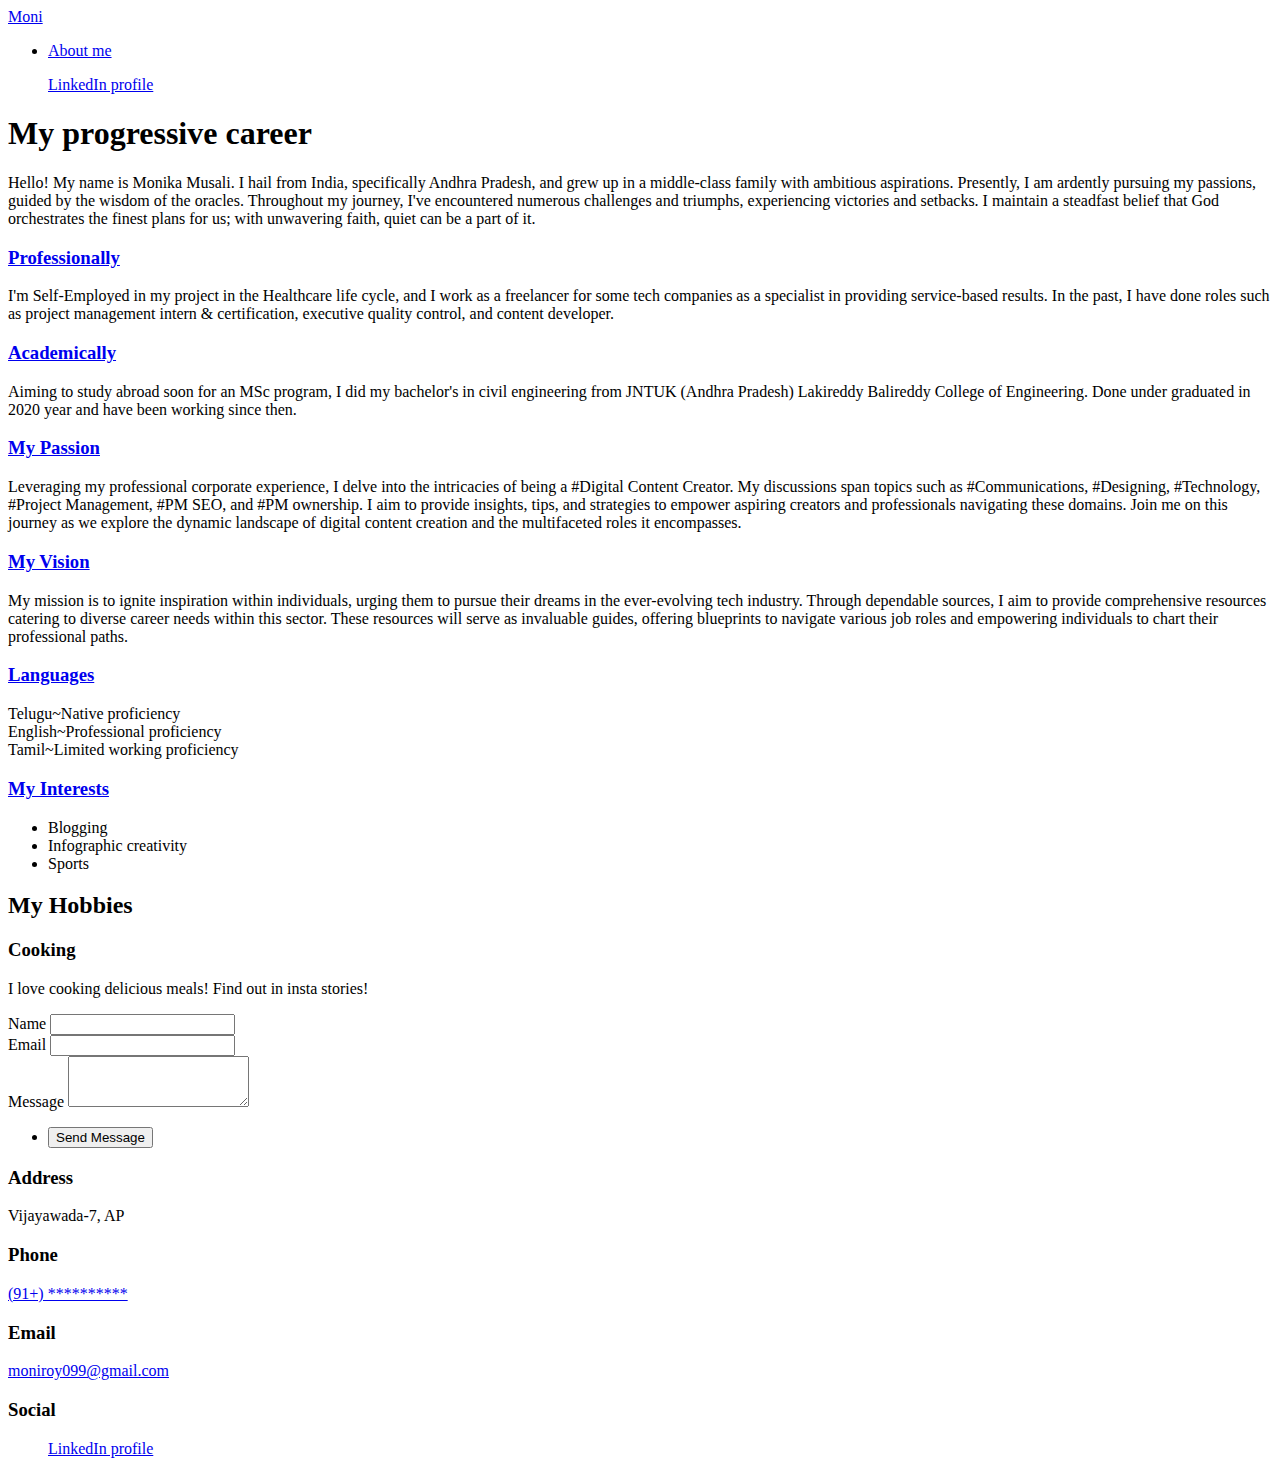
==== generic.html @ 5cee7bd9 "Update generic.html" ====
<!DOCTYPE HTML>
<!--
	Massively by HTML5 UP
	html5up.net | @ajlkn
	Free for personal and commercial use under the CCA 3.0 license (html5up.net/license)
-->
<html>
	<head>
		<title>Generic Page - Massively by HTML5 UP</title>
		<meta charset="utf-8" />
		<meta name="viewport" content="width=device-width, initial-scale=1, user-scalable=no" />
		<link rel="stylesheet" href="assets/css/main.css" />
		<noscript><link rel="stylesheet" href="assets/css/noscript.css" /></noscript>
	</head>
	<body class="is-preload">

		<!-- Wrapper -->
			<div id="wrapper">

				<!-- Header -->
					<header id="header">
						<a href="index.html" class="logo">Moni</a>
					</header>

				<!-- Nav -->
					<nav id="nav">
						<ul class="links">
							<li><a href="index.html">About me</a></li>
											
						</ul>
						<ul class="icons">
							<a href="https://www.linkedin.com/in/monika-musali-6707601a7/" target="_blank">LinkedIn profile</a><br/>
						
						</ul>
					</nav>

				<!-- Main -->
					<div id="main">

						<!-- Post -->
							<section class="post">
								<header class="major">
<h1>My progressive career<br /></h1>
         <p>Hello! My name is Monika Musali. I hail from India, specifically Andhra Pradesh, and grew up in a middle-class family with ambitious aspirations. Presently, I am ardently pursuing my passions, guided by the wisdom of the oracles. Throughout my journey, I've encountered numerous challenges and triumphs, experiencing victories and setbacks. I maintain a steadfast belief that God orchestrates the finest plans for us; with unwavering faith, quiet can be a part of it.</p>
								<header class="align-center">
									<!-- Projects -->
							<section class="posts">
<h3><a href="#" class="button">Professionally</a></h3>
         <p>I'm Self-Employed in my project in the Healthcare life cycle, and I work as a freelancer for some tech companies as a specialist in providing service-based results. In the past, I have done roles such as project management intern & certification, executive quality control, and content developer. </p>	
							</header>
<h3><a href="#" class="button"> Academically <br /></a></h3>
         <p>Aiming to study abroad soon for an MSc program, I did my bachelor's in civil engineering from JNTUK (Andhra Pradesh) Lakireddy Balireddy College of Engineering. Done under graduated in 2020 year and have been working since then. </p>					
<h3><a href="#" class="button">My Passion</a></h3>	
         <p>Leveraging my professional corporate experience, I delve into the intricacies of being a #Digital Content Creator. My discussions span topics such as #Communications, #Designing, #Technology, #Project Management, #PM SEO, and #PM ownership. I aim to provide insights, tips, and strategies to empower aspiring creators and professionals navigating these domains. Join me on this journey as we explore the dynamic landscape of digital content creation and the multifaceted roles it encompasses.</p>
<h3><a href="#" class="button">My Vision</a></h3>
	<p>My mission is to ignite inspiration within individuals, urging them to pursue their dreams in the ever-evolving tech industry. Through dependable sources, I aim to provide comprehensive resources catering to diverse career needs within this sector. These resources will serve as invaluable guides, offering blueprints to navigate various job roles and empowering individuals to chart their professional paths.</p>
<h3><a href="#" class="button">Languages</a></h3>
	</a></h2>
			<header class="align-left">
<li>Telugu~Native proficiency</li>
<li>English~Professional proficiency</li>
<li>Tamil~Limited working proficiency</li>
				<h3><a href="#" class="button">My Interests</a></h3>
				<ul>
										<header class="align-left">
										        <li>Blogging</li>
											<li>Infographic creativity</li>
											<li>Sports</li>
										</header>
										</ul>
</header>
</header>
<header>
	

	
									
									
										<!DOCTYPE html>
<html>
<head>
    <title>My Hobbies</title>
</head>
<body>
    <h2>My Hobbies</h2>
	<header class="align-left">
    <h3>Cooking</h3>
</header>
    <p>I love cooking delicious meals! Find out in insta stories!</p>
     
    <!-- Other hobbies can be added here -->
</body>
</html>
							
			
				<!-- Footer -->
					<footer id="footer">
						<section>
							<form method="post" action="#">
								<div class="fields">
									<div class="field">
										<label for="name">Name</label>
										<input type="text" name="name" id="name" />
									</div>
									<div class="field">
										<label for="email">Email</label>
										<input type="text" name="email" id="email" />
									</div>
									<div class="field">
										<label for="message">Message</label>
										<textarea name="message" id="message" rows="3"></textarea>
									</div>
								</div>
								<ul class="actions">
									<li><input type="submit" value="Send Message" /></li>
								</ul>
							</form>
						</section>
						<section class="split contact">
							<section class="alt">
								<h3>Address</h3>
								<p> Vijayawada-7, AP </p>
							</section>
							<section>
								<h3>Phone</h3>
								<p><a href="#">(91+) **********</a></p>
							</section>
							<section>
								<h3>Email</h3>
								<p><a href="#">moniroy099@gmail.com</a></p>
							</section>
							<section>
								<h3>Social</h3>
								<ul class="icons alt">
									<a href="https://www.linkedin.com/in/monika-musali-6707601a7/" target="_blank">LinkedIn profile</a><br/>
									
								</ul>
							</section>
						</section>
					</footer>

			

		<!-- Scripts -->
			<script src="assets/js/jquery.min.js"></script>
			<script src="assets/js/jquery.scrollex.min.js"></script>
			<script src="assets/js/jquery.scrolly.min.js"></script>
			<script src="assets/js/browser.min.js"></script>
			<script src="assets/js/breakpoints.min.js"></script>
			<script src="assets/js/util.js"></script>
			<script src="assets/js/main.js"></script>

	</body>
</html>
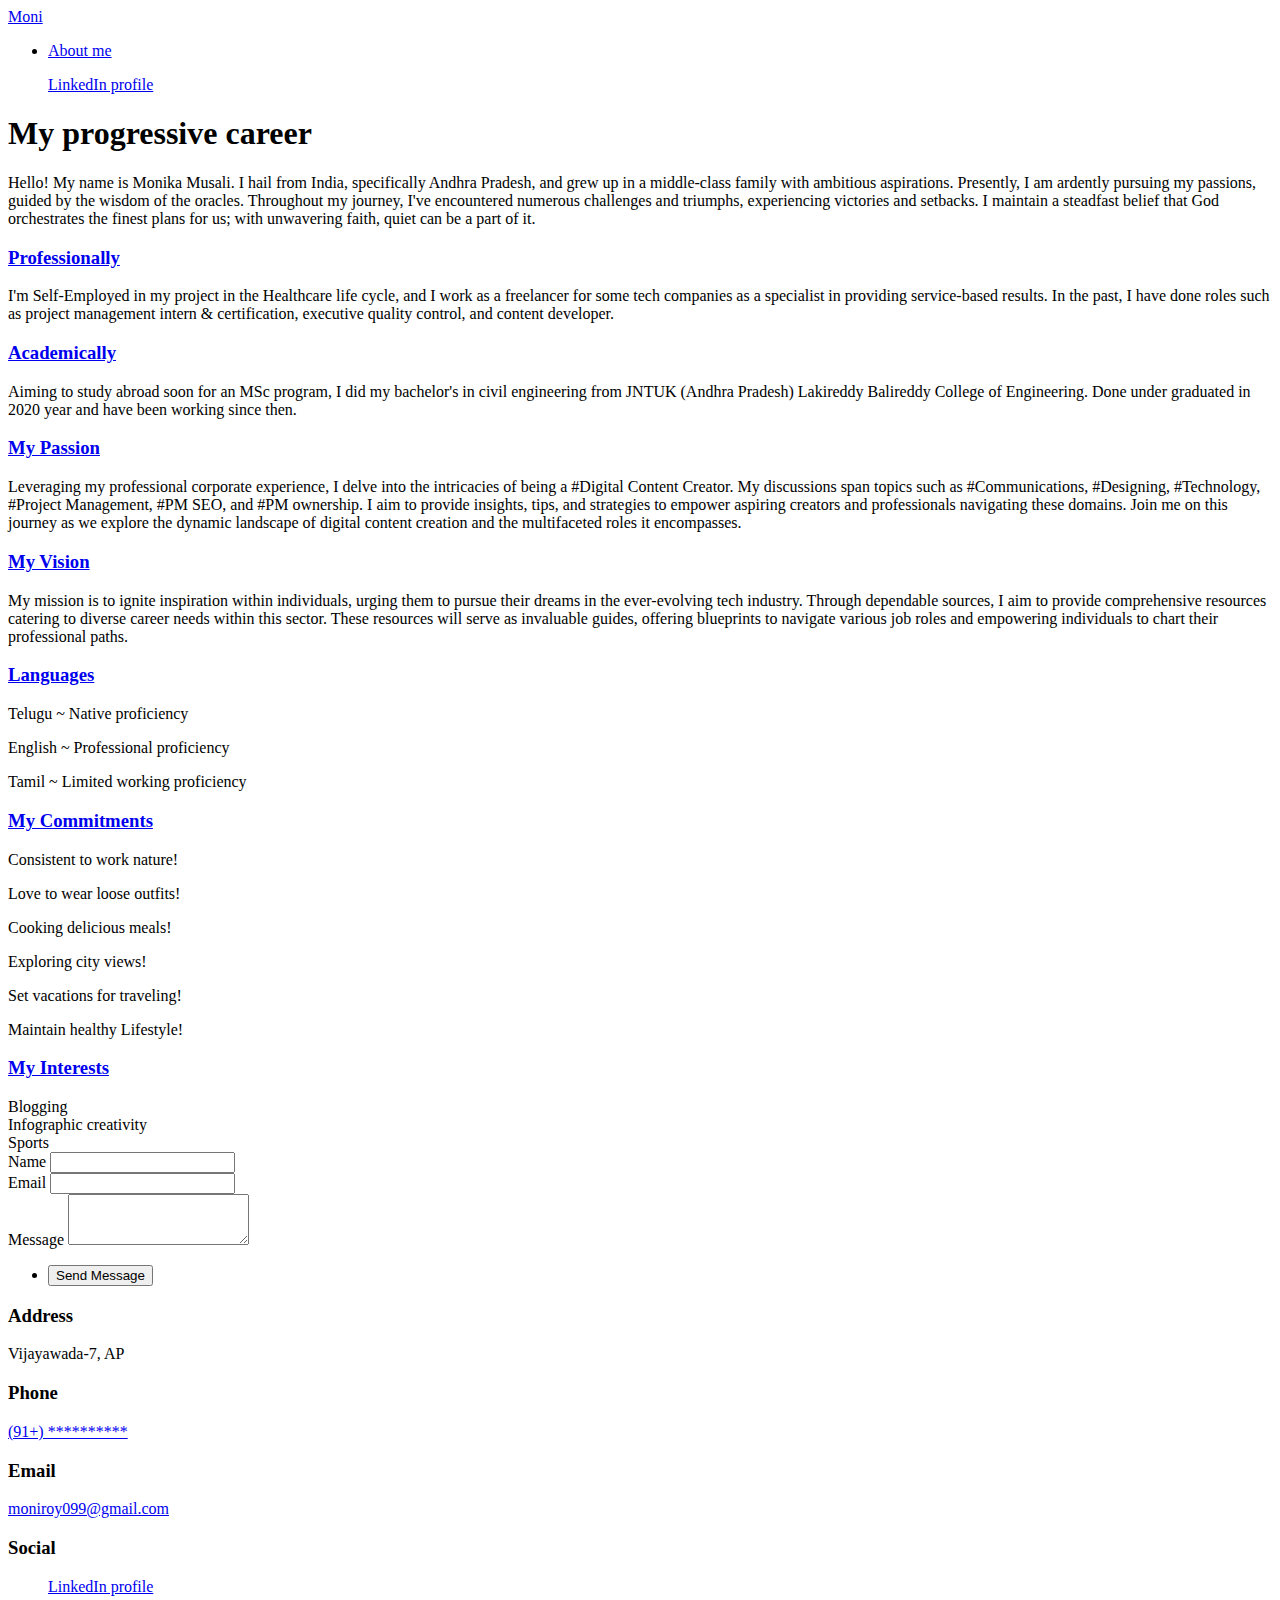
==== commit ae74d3ec: "Update generic.html" ====
--- a/generic.html
+++ b/generic.html
@@ -56,41 +56,32 @@
 	<p>My mission is to ignite inspiration within individuals, urging them to pursue their dreams in the ever-evolving tech industry. Through dependable sources, I aim to provide comprehensive resources catering to diverse career needs within this sector. These resources will serve as invaluable guides, offering blueprints to navigate various job roles and empowering individuals to chart their professional paths.</p>
 <h3><a href="#" class="button">Languages</a></h3>
 	</a></h2>
-			<header class="align-left">
-<li>Telugu~Native proficiency</li>
-<li>English~Professional proficiency</li>
-<li>Tamil~Limited working proficiency</li>
-				<h3><a href="#" class="button">My Interests</a></h3>
-				<ul>
-										<header class="align-left">
-										        <li>Blogging</li>
-											<li>Infographic creativity</li>
-											<li>Sports</li>
-										</header>
-										</ul>
+			<header class="align-center">
+<p>Telugu ~ Native proficiency</p>
+<p>English ~ Professional proficiency</p>
+<p>Tamil ~ Limited working proficiency</p>
+				
+					</header>
+<h3><a href="#" class="button">My Commitments</a></h3>	
+<header class="align-left">
+<p>Consistent to work nature!</p>
+<p>Love to wear loose outfits! </p>
+<p>Cooking delicious meals!</p>
+<p>Exploring city views!</p>
+<p>Set vacations for traveling!</p>
+<p>Maintain healthy Lifestyle!</p>
+</header>
+<h3><a href="#" class="button">My Interests</a></h3>
+		
+		<header class="align-left">
+		 <li>Blogging</li>
+		<li>Infographic creativity</li>
+		<li>Sports</li>
+					
 </header>
 </header>
 <header>
 	
-
-	
-									
-									
-										<!DOCTYPE html>
-<html>
-<head>
-    <title>My Hobbies</title>
-</head>
-<body>
-    <h2>My Hobbies</h2>
-	<header class="align-left">
-    <h3>Cooking</h3>
-</header>
-    <p>I love cooking delicious meals! Find out in insta stories!</p>
-     
-    <!-- Other hobbies can be added here -->
-</body>
-</html>
 							
 			
 				<!-- Footer -->
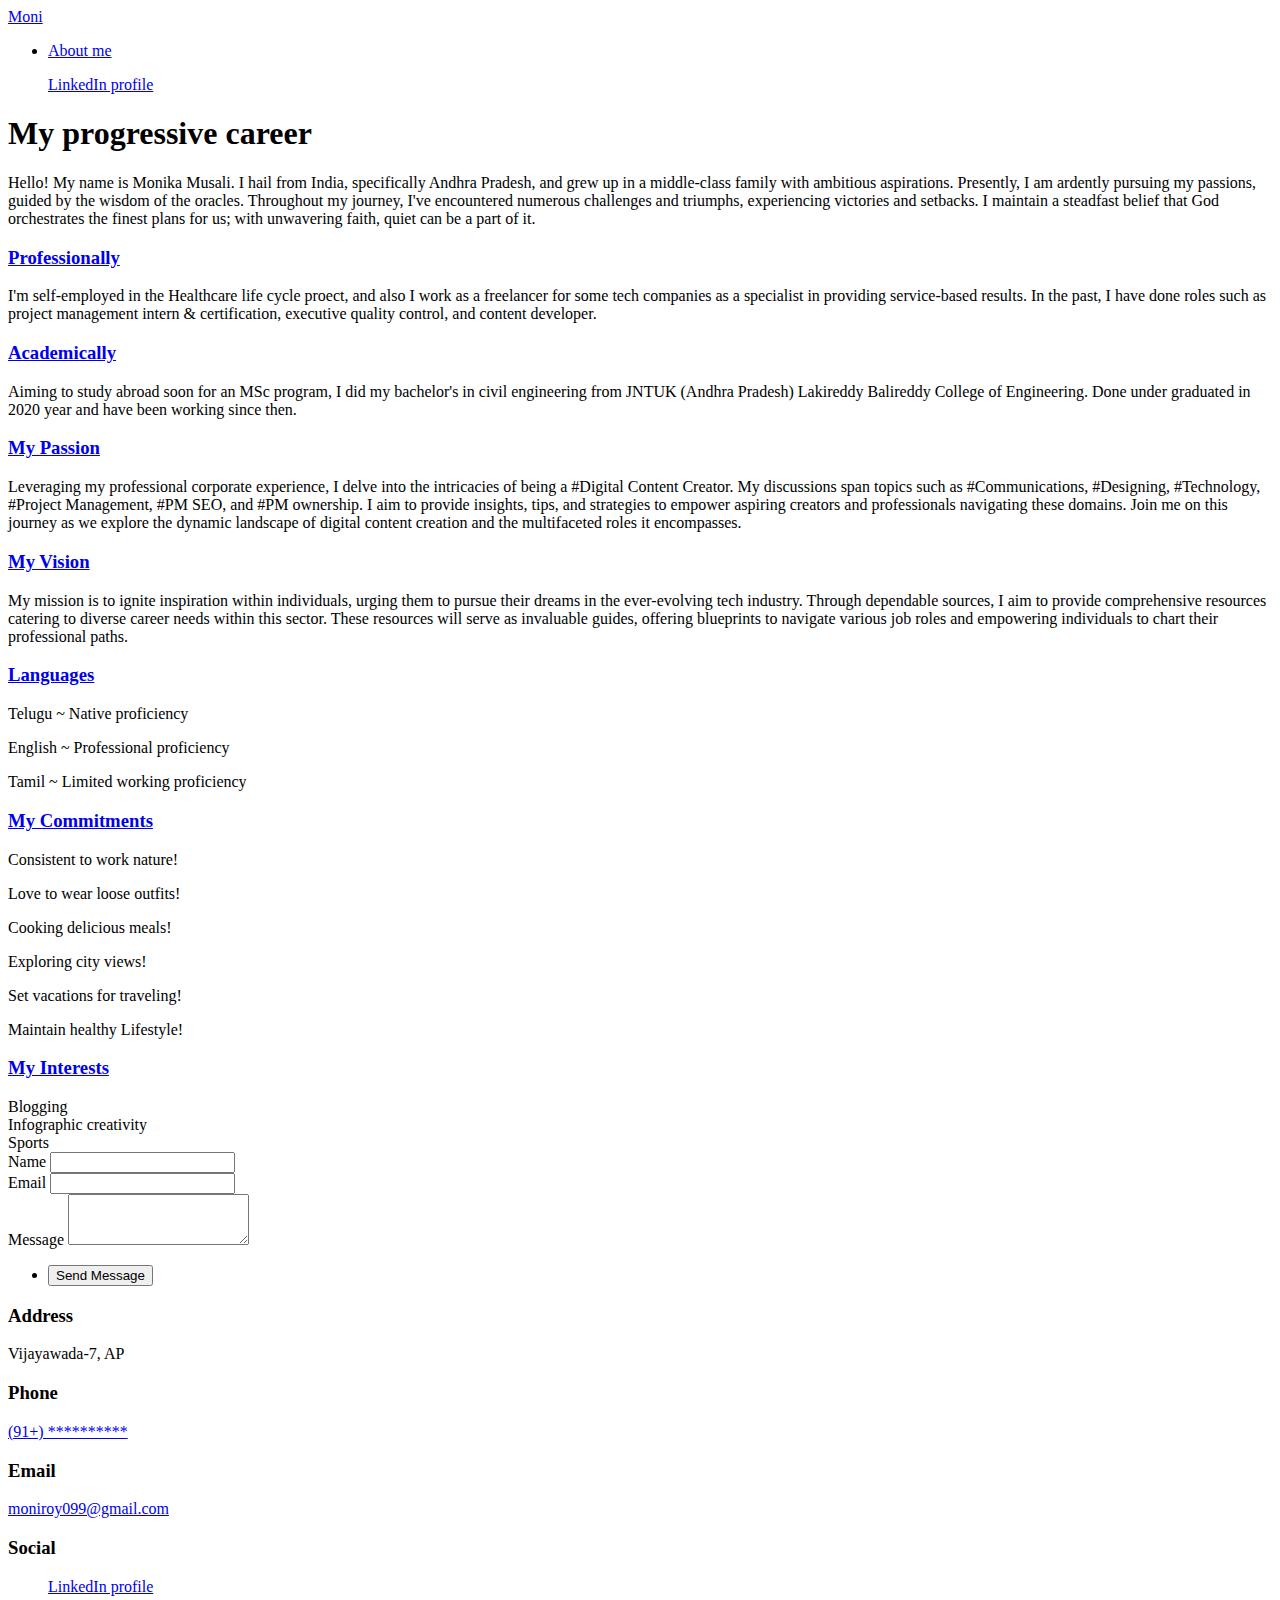
==== commit 9d7c0b71: "Update generic.html" ====
--- a/generic.html
+++ b/generic.html
@@ -43,11 +43,12 @@
 <h1>My progressive career<br /></h1>
          <p>Hello! My name is Monika Musali. I hail from India, specifically Andhra Pradesh, and grew up in a middle-class family with ambitious aspirations. Presently, I am ardently pursuing my passions, guided by the wisdom of the oracles. Throughout my journey, I've encountered numerous challenges and triumphs, experiencing victories and setbacks. I maintain a steadfast belief that God orchestrates the finest plans for us; with unwavering faith, quiet can be a part of it.</p>
 								<header class="align-center">
+							<section class="posts">
+									</header>
 									<!-- Projects -->
-							<section class="posts">
 <h3><a href="#" class="button">Professionally</a></h3>
-         <p>I'm Self-Employed in my project in the Healthcare life cycle, and I work as a freelancer for some tech companies as a specialist in providing service-based results. In the past, I have done roles such as project management intern & certification, executive quality control, and content developer. </p>	
-							</header>
+         <p>I'm self-employed in the Healthcare life cycle proect, and also I work as a freelancer for some tech companies as a specialist in providing service-based results. In the past, I have done roles such as project management intern & certification, executive quality control, and content developer. </p>	
+							
 <h3><a href="#" class="button"> Academically <br /></a></h3>
          <p>Aiming to study abroad soon for an MSc program, I did my bachelor's in civil engineering from JNTUK (Andhra Pradesh) Lakireddy Balireddy College of Engineering. Done under graduated in 2020 year and have been working since then. </p>					
 <h3><a href="#" class="button">My Passion</a></h3>	
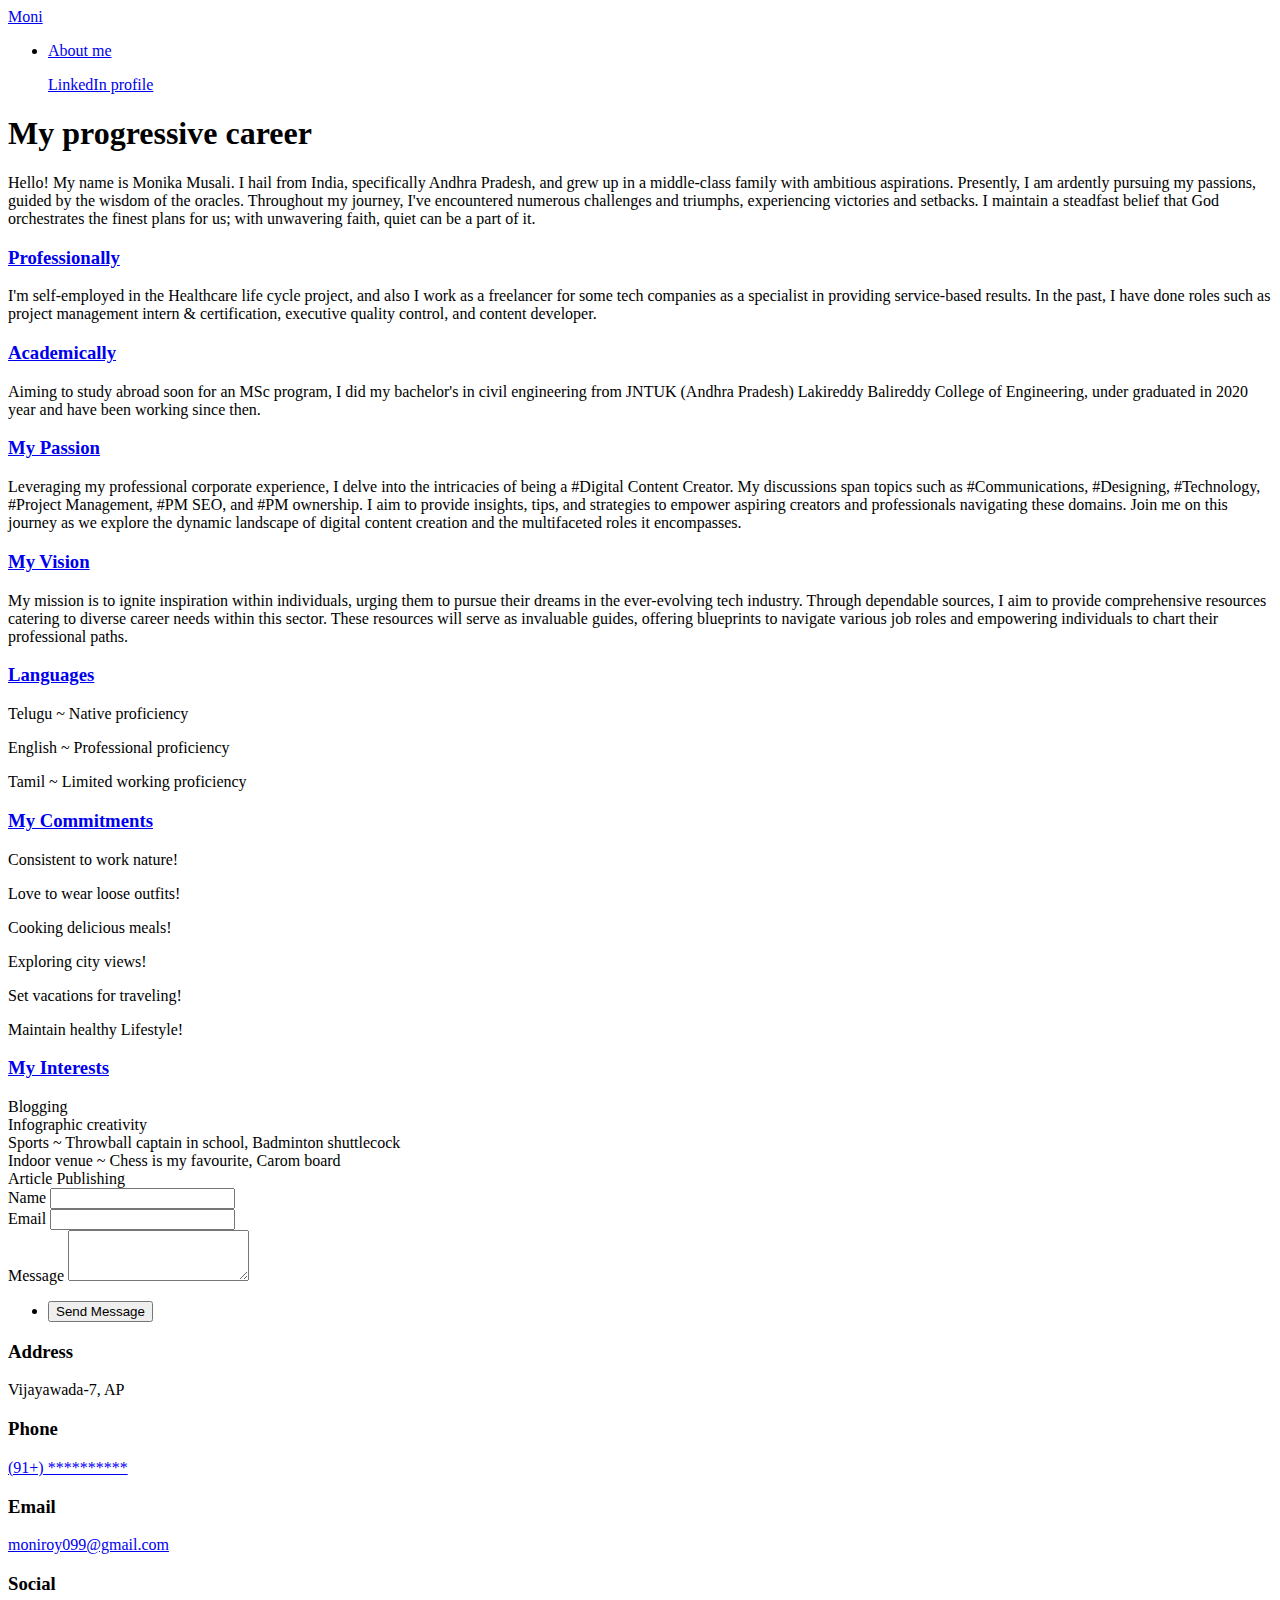
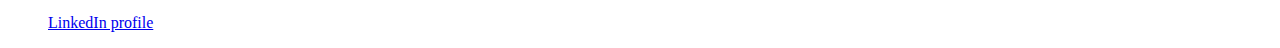
==== commit b465ad6d: "Update generic.html" ====
--- a/generic.html
+++ b/generic.html
@@ -47,10 +47,10 @@
 									</header>
 									<!-- Projects -->
 <h3><a href="#" class="button">Professionally</a></h3>
-         <p>I'm self-employed in the Healthcare life cycle proect, and also I work as a freelancer for some tech companies as a specialist in providing service-based results. In the past, I have done roles such as project management intern & certification, executive quality control, and content developer. </p>	
+         <p>I'm self-employed in the Healthcare life cycle project, and also I work as a freelancer for some tech companies as a specialist in providing service-based results. In the past, I have done roles such as project management intern & certification, executive quality control, and content developer. </p>	
 							
 <h3><a href="#" class="button"> Academically <br /></a></h3>
-         <p>Aiming to study abroad soon for an MSc program, I did my bachelor's in civil engineering from JNTUK (Andhra Pradesh) Lakireddy Balireddy College of Engineering. Done under graduated in 2020 year and have been working since then. </p>					
+         <p>Aiming to study abroad soon for an MSc program, I did my bachelor's in civil engineering from JNTUK (Andhra Pradesh) Lakireddy Balireddy College of Engineering, under graduated in 2020 year and have been working since then. </p>					
 <h3><a href="#" class="button">My Passion</a></h3>	
          <p>Leveraging my professional corporate experience, I delve into the intricacies of being a #Digital Content Creator. My discussions span topics such as #Communications, #Designing, #Technology, #Project Management, #PM SEO, and #PM ownership. I aim to provide insights, tips, and strategies to empower aspiring creators and professionals navigating these domains. Join me on this journey as we explore the dynamic landscape of digital content creation and the multifaceted roles it encompasses.</p>
 <h3><a href="#" class="button">My Vision</a></h3>
@@ -75,9 +75,11 @@
 <h3><a href="#" class="button">My Interests</a></h3>
 		
 		<header class="align-left">
-		 <li>Blogging</li>
+		<li>Blogging</li>
 		<li>Infographic creativity</li>
-		<li>Sports</li>
+		<li>Sports ~ Throwball captain in school, Badminton shuttlecock </li>
+		<li>Indoor venue ~ Chess is my favourite, Carom board</li>	
+		<li>Article Publishing</li>
 					
 </header>
 </header>
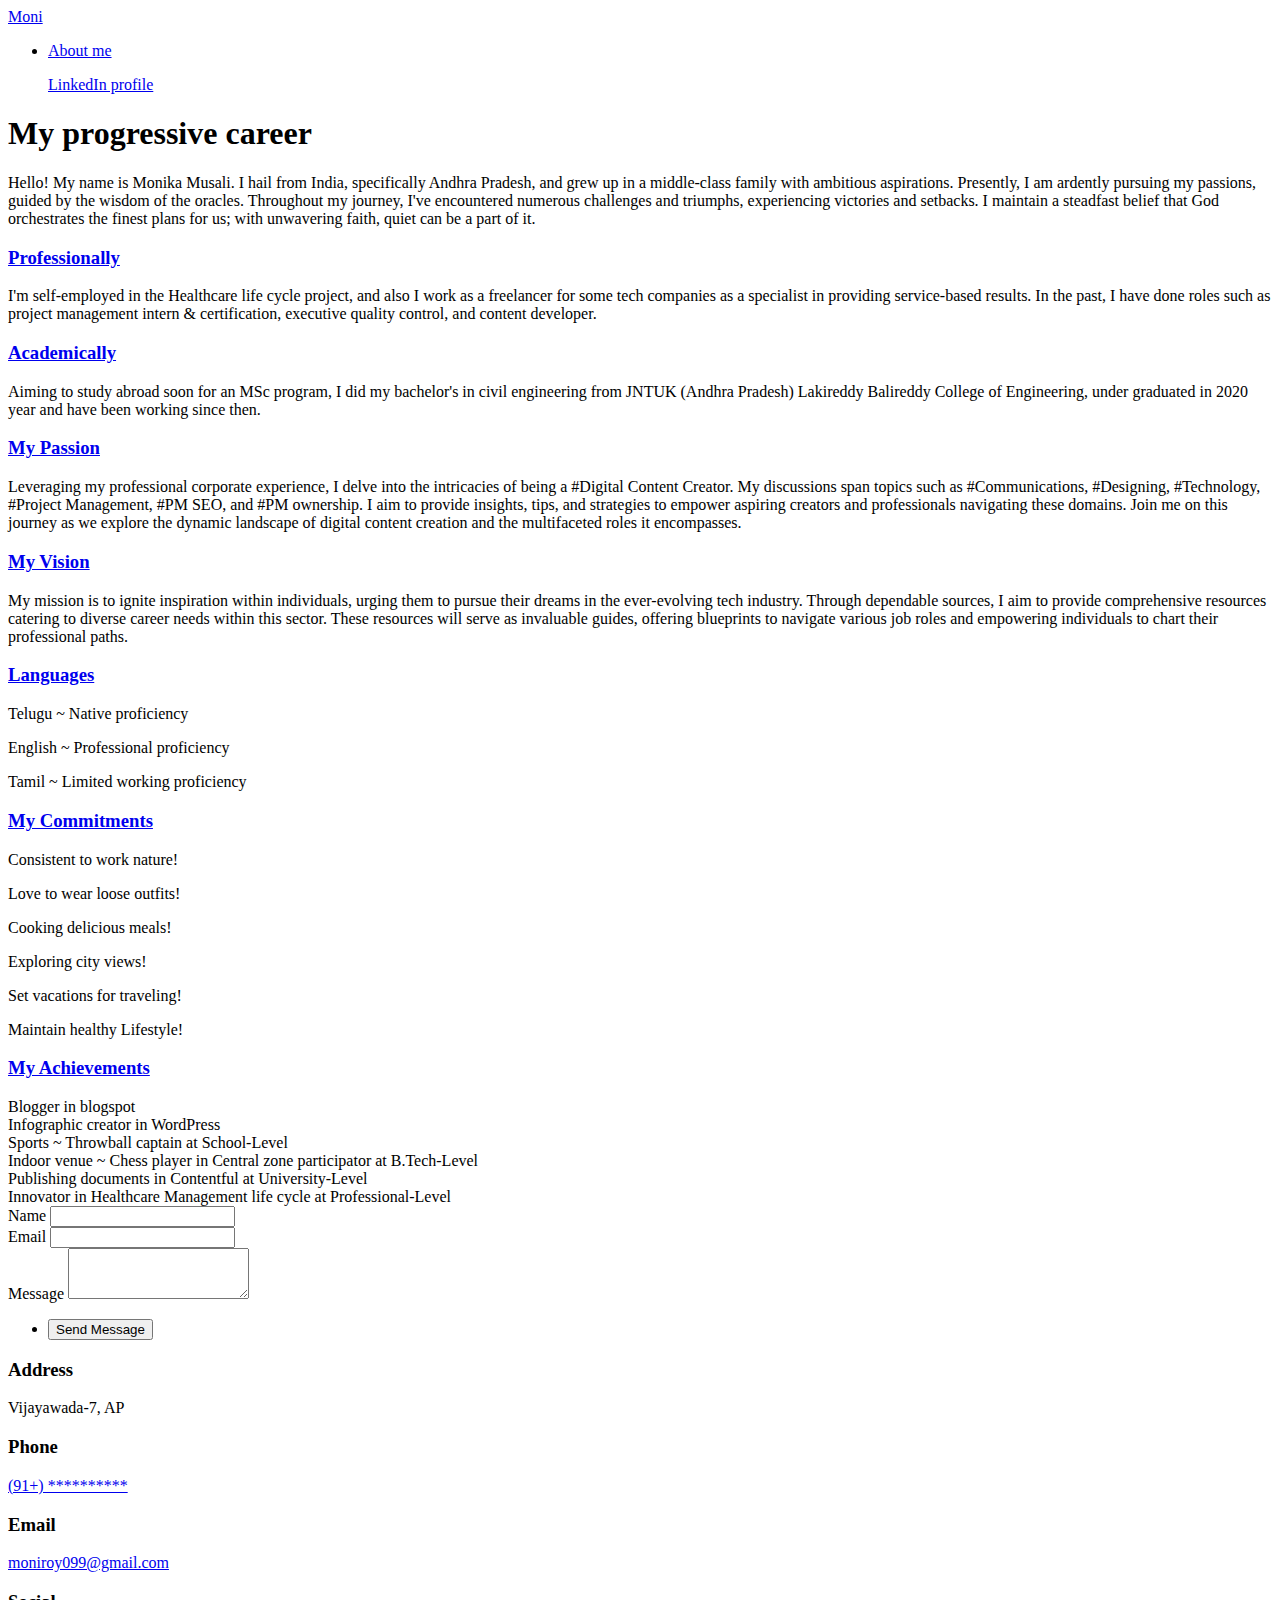
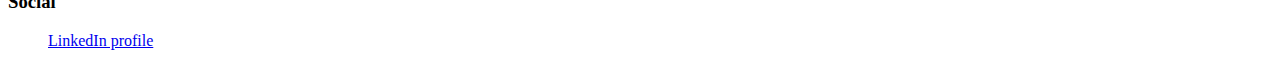
==== commit 47c1ab32: "Update generic.html" ====
--- a/generic.html
+++ b/generic.html
@@ -72,14 +72,15 @@
 <p>Set vacations for traveling!</p>
 <p>Maintain healthy Lifestyle!</p>
 </header>
-<h3><a href="#" class="button">My Interests</a></h3>
+<h3><a href="#" class="button">My Achievements</a></h3>
 		
 		<header class="align-left">
-		<li>Blogging</li>
-		<li>Infographic creativity</li>
-		<li>Sports ~ Throwball captain in school, Badminton shuttlecock </li>
-		<li>Indoor venue ~ Chess is my favourite, Carom board</li>	
-		<li>Article Publishing</li>
+		<li>Blogger in blogspot</li>
+		<li>Infographic creator in WordPress </li>
+		<li>Sports ~ Throwball captain at School-Level </li>
+		<li>Indoor venue ~ Chess player in Central zone participator at B.Tech-Level</li>	
+		<li>Publishing documents in Contentful at University-Level</li>
+		<li>Innovator in Healthcare Management life cycle at Professional-Level</li>
 					
 </header>
 </header>
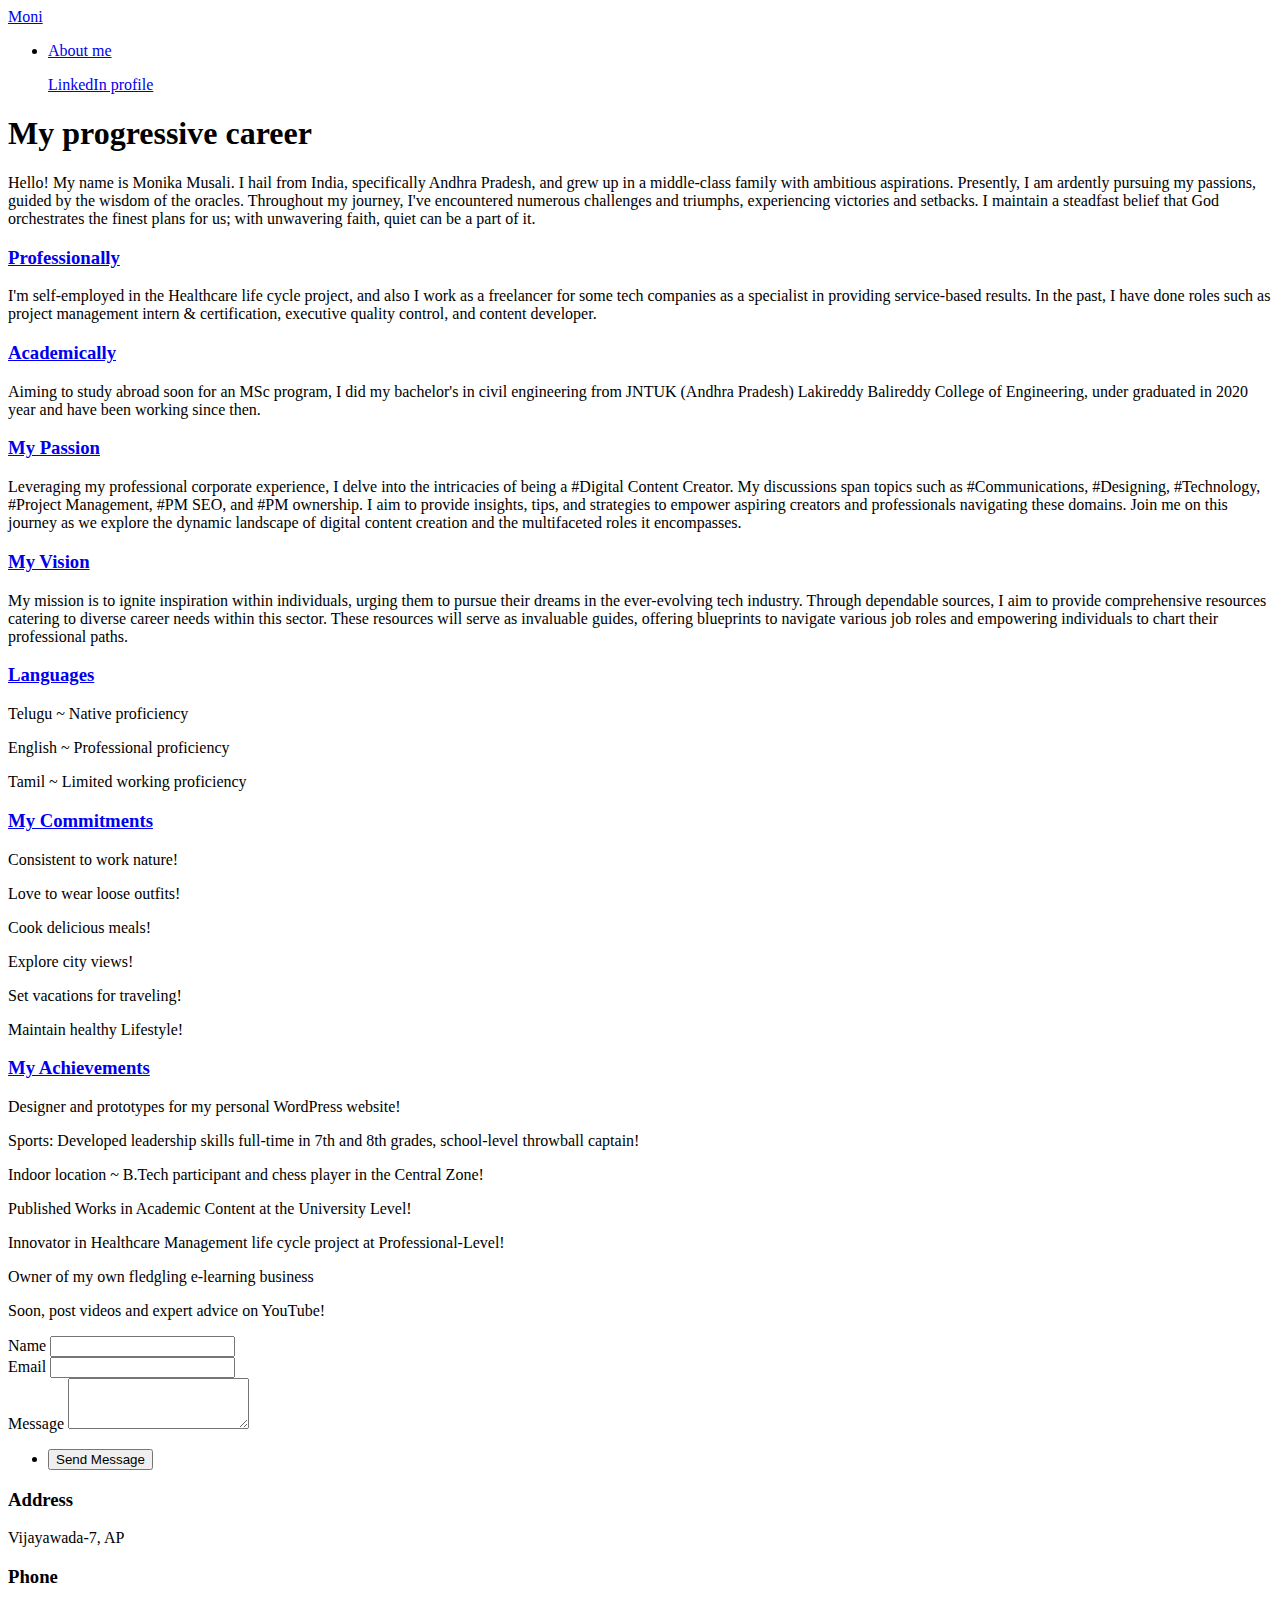
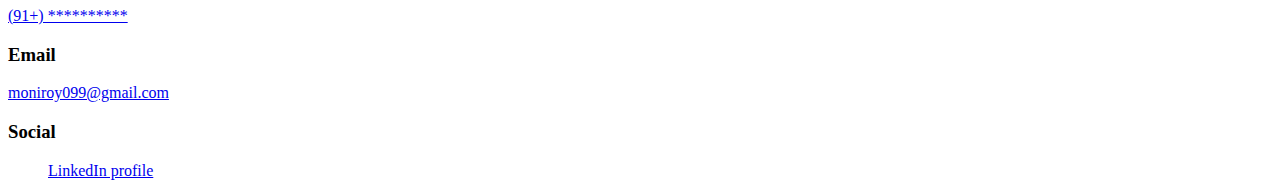
==== commit f2c2ee53: "Update generic.html" ====
--- a/generic.html
+++ b/generic.html
@@ -6,7 +6,7 @@
 -->
 <html>
 	<head>
-		<title>Generic Page - Massively by HTML5 UP</title>
+		<title>About Me</title>
 		<meta charset="utf-8" />
 		<meta name="viewport" content="width=device-width, initial-scale=1, user-scalable=no" />
 		<link rel="stylesheet" href="assets/css/main.css" />
@@ -67,20 +67,21 @@
 <header class="align-left">
 <p>Consistent to work nature!</p>
 <p>Love to wear loose outfits! </p>
-<p>Cooking delicious meals!</p>
-<p>Exploring city views!</p>
+<p>Cook delicious meals!</p>
+<p>Explore city views!</p>
 <p>Set vacations for traveling!</p>
 <p>Maintain healthy Lifestyle!</p>
 </header>
 <h3><a href="#" class="button">My Achievements</a></h3>
 		
 		<header class="align-left">
-		<li>Blogger in blogspot</li>
-		<li>Infographic creator in WordPress </li>
-		<li>Sports ~ Throwball captain at School-Level </li>
-		<li>Indoor venue ~ Chess player in Central zone participator at B.Tech-Level</li>	
-		<li>Publishing documents in Contentful at University-Level</li>
-		<li>Innovator in Healthcare Management life cycle at Professional-Level</li>
+		<p>Designer and prototypes for my personal WordPress website!</p>
+		<p>Sports: Developed leadership skills full-time in 7th and 8th grades, school-level throwball captain!</p>
+		<p>Indoor location ~ B.Tech participant and chess player in the Central Zone!</p>	
+		<p>Published Works in Academic Content at the University Level!</p>
+		<p>Innovator in Healthcare Management life cycle project at Professional-Level!</p>
+		<p>Owner of my own fledgling e-learning business</p>
+		<p>Soon, post videos and expert advice on YouTube!</p>
 					
 </header>
 </header>
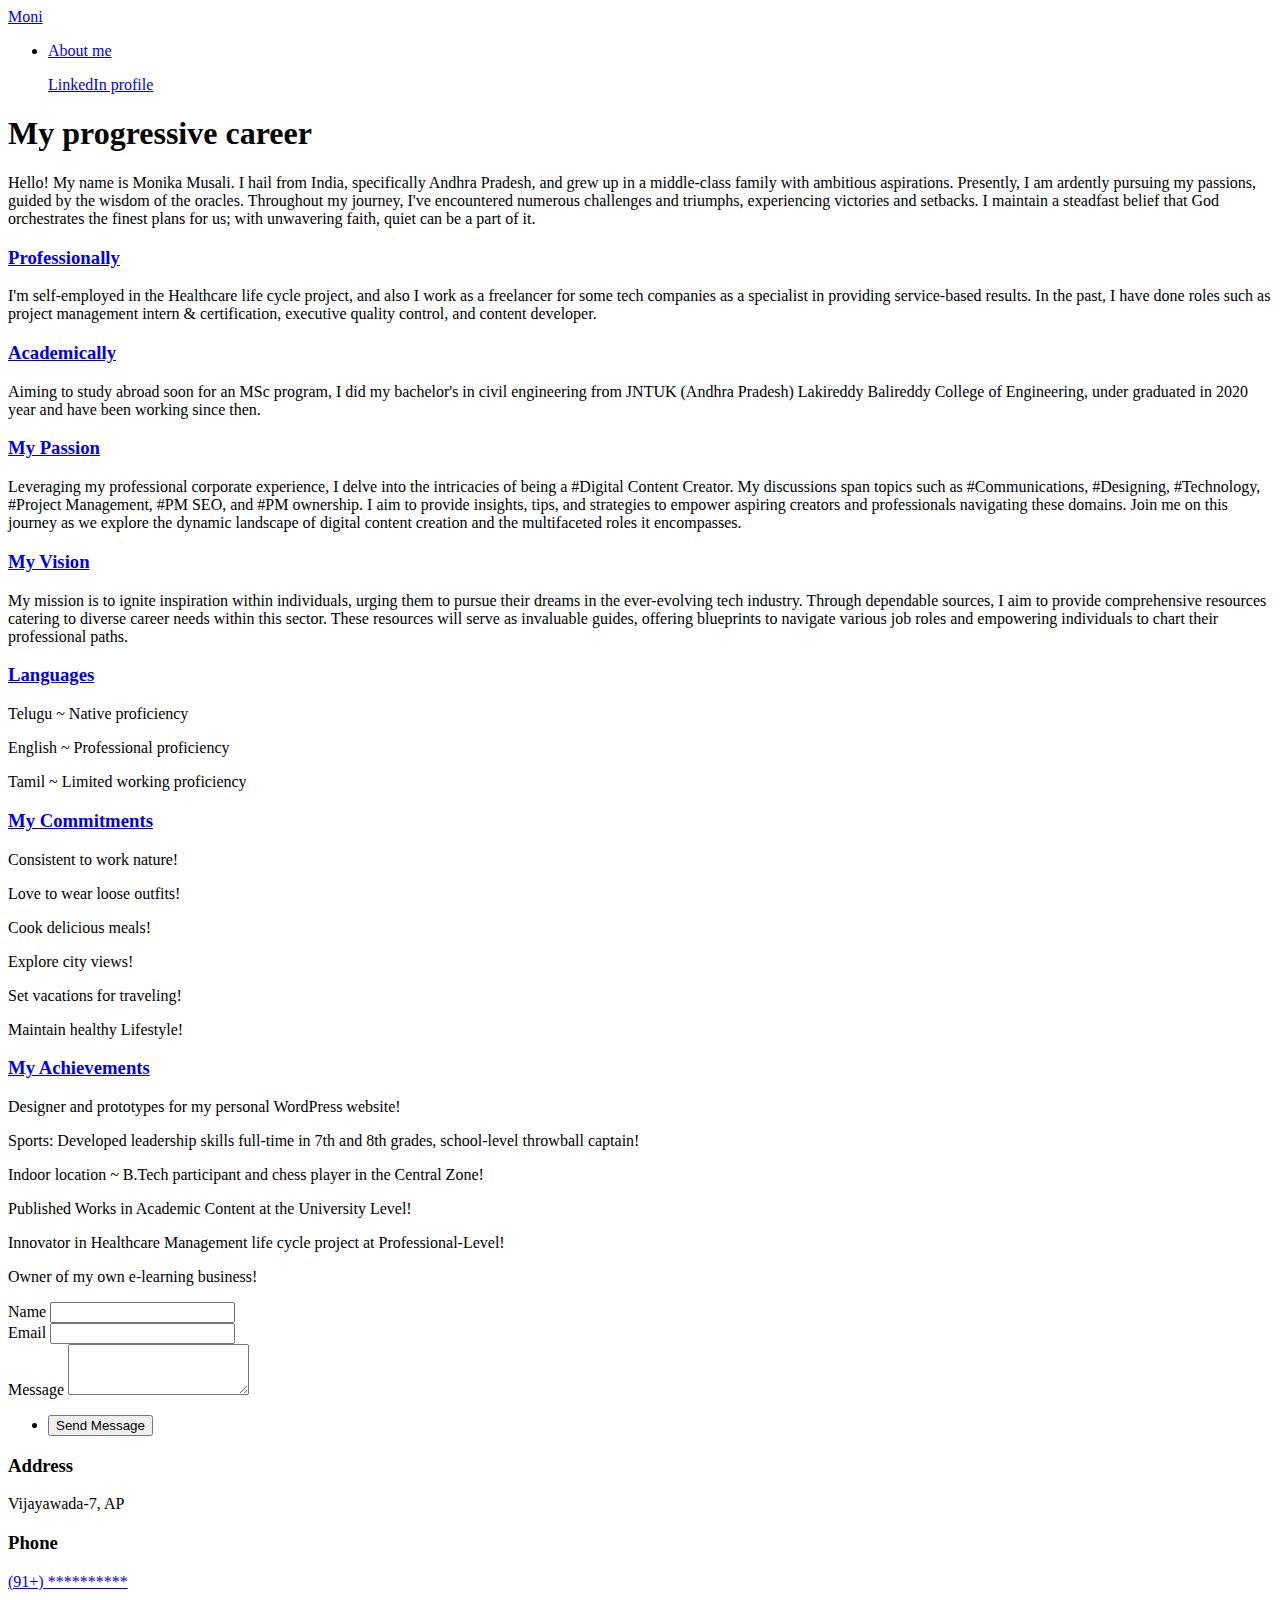
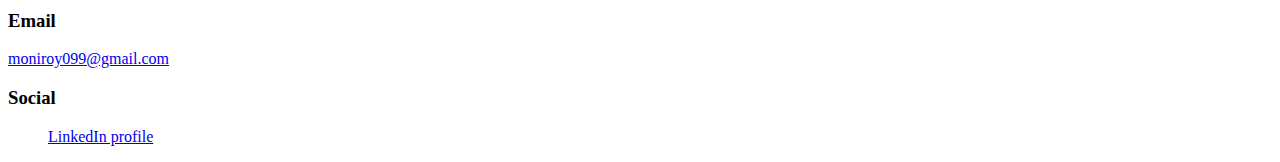
==== commit a6d2e6f3: "Update generic.html" ====
--- a/generic.html
+++ b/generic.html
@@ -80,8 +80,8 @@
 		<p>Indoor location ~ B.Tech participant and chess player in the Central Zone!</p>	
 		<p>Published Works in Academic Content at the University Level!</p>
 		<p>Innovator in Healthcare Management life cycle project at Professional-Level!</p>
-		<p>Owner of my own fledgling e-learning business</p>
-		<p>Soon, post videos and expert advice on YouTube!</p>
+		<p>Owner of my own e-learning business!</p>
+		
 					
 </header>
 </header>
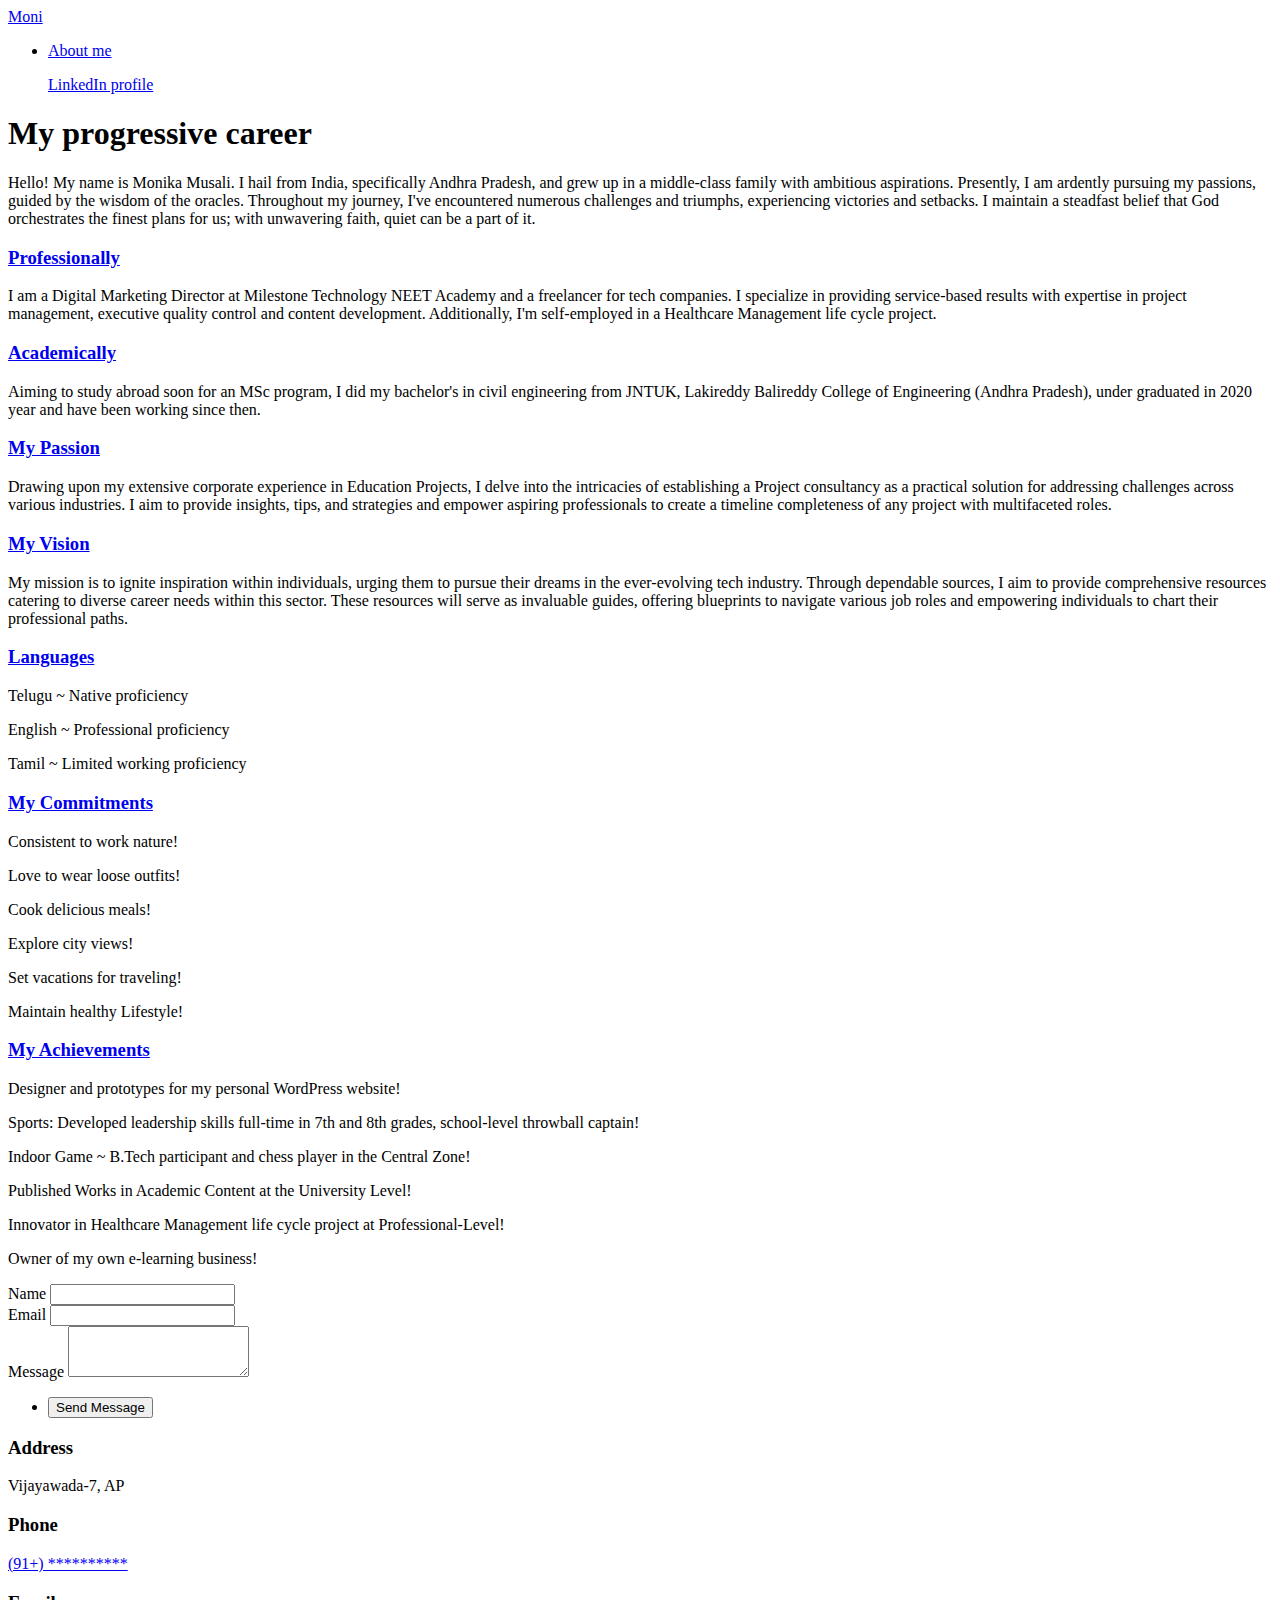
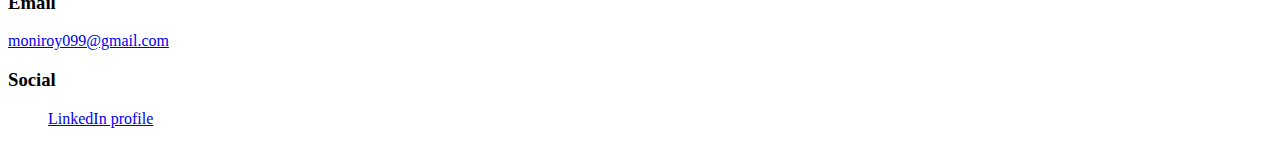
==== commit 85b4f8d4: "Update generic.html" ====
--- a/generic.html
+++ b/generic.html
@@ -47,18 +47,20 @@
 									</header>
 									<!-- Projects -->
 <h3><a href="#" class="button">Professionally</a></h3>
-         <p>I'm self-employed in the Healthcare life cycle project, and also I work as a freelancer for some tech companies as a specialist in providing service-based results. In the past, I have done roles such as project management intern & certification, executive quality control, and content developer. </p>	
+         <p>I am a Digital Marketing Director at Milestone Technology NEET Academy and a freelancer for tech companies. I specialize in providing service-based results with expertise in project management, executive quality control and content development. Additionally, I'm self-employed in a Healthcare Management life cycle project.
+ </p>	
 							
 <h3><a href="#" class="button"> Academically <br /></a></h3>
-         <p>Aiming to study abroad soon for an MSc program, I did my bachelor's in civil engineering from JNTUK (Andhra Pradesh) Lakireddy Balireddy College of Engineering, under graduated in 2020 year and have been working since then. </p>					
+         <p>Aiming to study abroad soon for an MSc program, I did my bachelor's in civil engineering from JNTUK, Lakireddy Balireddy College of Engineering (Andhra Pradesh), under graduated in 2020 year and have been working since then. </p>					
 <h3><a href="#" class="button">My Passion</a></h3>	
-         <p>Leveraging my professional corporate experience, I delve into the intricacies of being a #Digital Content Creator. My discussions span topics such as #Communications, #Designing, #Technology, #Project Management, #PM SEO, and #PM ownership. I aim to provide insights, tips, and strategies to empower aspiring creators and professionals navigating these domains. Join me on this journey as we explore the dynamic landscape of digital content creation and the multifaceted roles it encompasses.</p>
+         <p>
+Drawing upon my extensive corporate experience in Education Projects, I delve into the intricacies of establishing a Project consultancy as a practical solution for addressing challenges across various industries.  I aim to provide insights, tips, and strategies and empower aspiring professionals to create a timeline completeness of any project with multifaceted roles.</p>
 <h3><a href="#" class="button">My Vision</a></h3>
 	<p>My mission is to ignite inspiration within individuals, urging them to pursue their dreams in the ever-evolving tech industry. Through dependable sources, I aim to provide comprehensive resources catering to diverse career needs within this sector. These resources will serve as invaluable guides, offering blueprints to navigate various job roles and empowering individuals to chart their professional paths.</p>
 <h3><a href="#" class="button">Languages</a></h3>
 	</a></h2>
 			<header class="align-center">
-<p>Telugu ~ Native proficiency</p>
+<p>Telugu ~ Native proficiency</p
 <p>English ~ Professional proficiency</p>
 <p>Tamil ~ Limited working proficiency</p>
 				
@@ -77,7 +79,7 @@
 		<header class="align-left">
 		<p>Designer and prototypes for my personal WordPress website!</p>
 		<p>Sports: Developed leadership skills full-time in 7th and 8th grades, school-level throwball captain!</p>
-		<p>Indoor location ~ B.Tech participant and chess player in the Central Zone!</p>	
+		<p>Indoor Game ~ B.Tech participant and chess player in the Central Zone!</p>	
 		<p>Published Works in Academic Content at the University Level!</p>
 		<p>Innovator in Healthcare Management life cycle project at Professional-Level!</p>
 		<p>Owner of my own e-learning business!</p>
